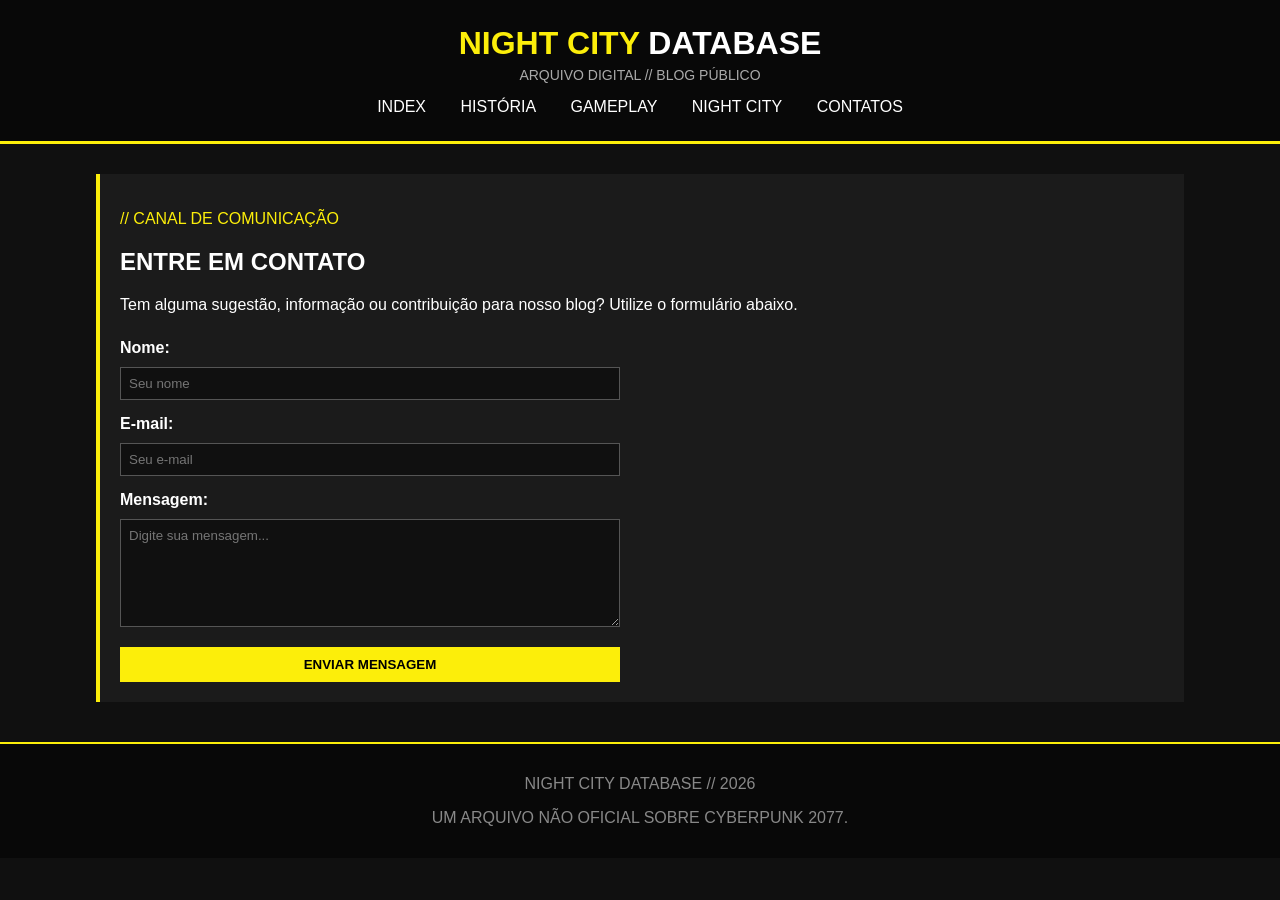
==== contatos.html @ 714da729 "Add files via upload" ====
<!DOCTYPE html>
<html lang="pt-BR">
<head>
    <meta charset="UTF-8">
    <meta name="viewport" content="width=device-width, initial-scale=1.0">
    <title>Contatos | Night City Database</title>
    <link rel="stylesheet" href="style.css">
</head>
<body>

<header>
    <h1>NIGHT CITY <span>DATABASE</span></h1>
    <p>ARQUIVO DIGITAL // BLOG PÚBLICO</p>
    <nav>
        <a href="index.html">INDEX</a>
        <a href="historia.html">HISTÓRIA</a>
        <a href="gameplay.html">GAMEPLAY</a>
        <a href="night-city.html">NIGHT CITY</a>
        <a href="contatos.html">CONTATOS</a>
    </nav>
</header>

<main>
    <section class="intro">
        <p class="tag">// CANAL DE COMUNICAÇÃO</p>
        <h2>ENTRE EM CONTATO</h2>

        <p>
            Tem alguma sugestão, informação ou contribuição para
            nosso blog? Utilize o formulário abaixo.
        </p>

        <form class="contact-form">
            <label for="nome">Nome:</label>
            <input type="text" id="nome" placeholder="Seu nome">

            <label for="email">E-mail:</label>
            <input type="email" id="email" placeholder="Seu e-mail">

            <label for="mensagem">Mensagem:</label>
            <textarea id="mensagem" rows="6"
                placeholder="Digite sua mensagem..."></textarea>

            <button type="button">ENVIAR MENSAGEM</button>
        </form>
    </section>
</main>

<footer>
    <p>NIGHT CITY DATABASE // 2026</p>
    <p>UM ARQUIVO NÃO OFICIAL SOBRE CYBERPUNK 2077.</p>
</footer>

</body>
</html>
---- style.css ----
/* 1. GERAL E CORPO DA PÁGINA: Configura o fundo preto escuro (#101010), texto branco, fonte Arial limpa e remove as margens padrões da página. */
body {
    background-color: #101010;
    color: #ffffff;
    font-family: Arial, sans-serif;
    margin: 0;
}

/* 2. CABEÇALHO E NAVEGAÇÃO: Centraliza tudo no meio, com fundo quase preto (#080808), borda inferior amarela marcante e os links do menu com efeito hover amarelo. */
header {
    background-color: #080808;
    padding: 25px;
    border-bottom: 3px solid #fcee0a;
    text-align: center;
}

header h1 {
    color: #fcee0a;
    margin: 0 0 5px 0;
}

header p {
    color: #aaaaaa;
    font-size: 14px;
    margin: 0 0 15px 0;
}

header span {
    color: #ffffff;
}

nav {
    margin-top: 10px;
}

nav a {
    color: #ffffff;
    text-decoration: none;
    margin: 0 15px;
}

nav a:hover {
    color: #fcee0a;
}

/* 3. ESTRUTURA PRINCIPAL E INTRODUÇÃO: Centraliza o conteúdo principal ocupando 85% da largura da tela e cria o bloco de introdução com uma barra amarela vertical na lateral esquerda. */
main {
    width: 85%;
    margin: 30px auto;
}

.intro {
    background-color: #1b1b1b;
    padding: 20px;
    border-left: 4px solid #fcee0a;
    margin-bottom: 30px;
}

.tag {
    color: #fcee0a;
}

/* 4. SEÇÃO DE CARDS E DESTAQUES: Organiza os cards lado a lado usando Flexbox com espaçamento uniforme, padronizando o tamanho das imagens. */
.destaques h2 {
    color: #fcee0a;
    margin-bottom: 20px;
}

.cards {
    display: flex;
    gap: 20px;
}

.card {
    background-color: #1b1b1b;
    padding: 15px;
    width: 33%;
    border-top: 3px solid #fcee0a;
}

.card img {
    width: 100%;
    height: 180px;
    object-fit: cover;
    margin-bottom: 10px;
}

.card h3 {
    color: #ffffff;
    margin: 10px 0 5px 0;
}

.card a {
    color: #fcee0a;
    text-decoration: none;
}

.card a:hover {
    text-decoration: underline;
}

.card p {
    color: #bbbbbb;
    font-size: 14px;
}

/* 5. BANNERS: Garante que os banners ocupem 100% da largura do bloco. */
.banner {
    width: 100%;
    margin: 20px 0;
}

/* 6. FORMULÁRIO DE CONTATO: Empilha os campos na vertical com fundo escuro, bordas cinzas e botão amarelo em destaque. */
.contact-form {
    display: flex;
    flex-direction: column;
    gap: 10px;
    max-width: 500px;
    margin-top: 20px;
}

.contact-form label {
    color: #ffffff;
    font-weight: bold;
    margin-top: 5px;
}

.contact-form input,
.contact-form textarea {
    padding: 8px;
    background-color: #101010;
    color: #ffffff;
    border: 1px solid #555555;
    font-family: Arial, sans-serif;
}

.contact-form button {
    padding: 10px;
    background-color: #fcee0a;
    color: #000000;
    border: none;
    cursor: pointer;
    font-weight: bold;
    margin-top: 10px;
}

.contact-form button:hover {
    background-color: #e5d709;
}

/* 7. RODAPÉ DA PÁGINA: Fecha a página com uma faixa escura centralizada, delimitada por uma linha amarela no topo e texto em cinza. */
footer {
    background-color: #080808;
    border-top: 2px solid #fcee0a;
    padding: 15px;
    text-align: center;
    color: #888888;
    margin-top: 40px;
}
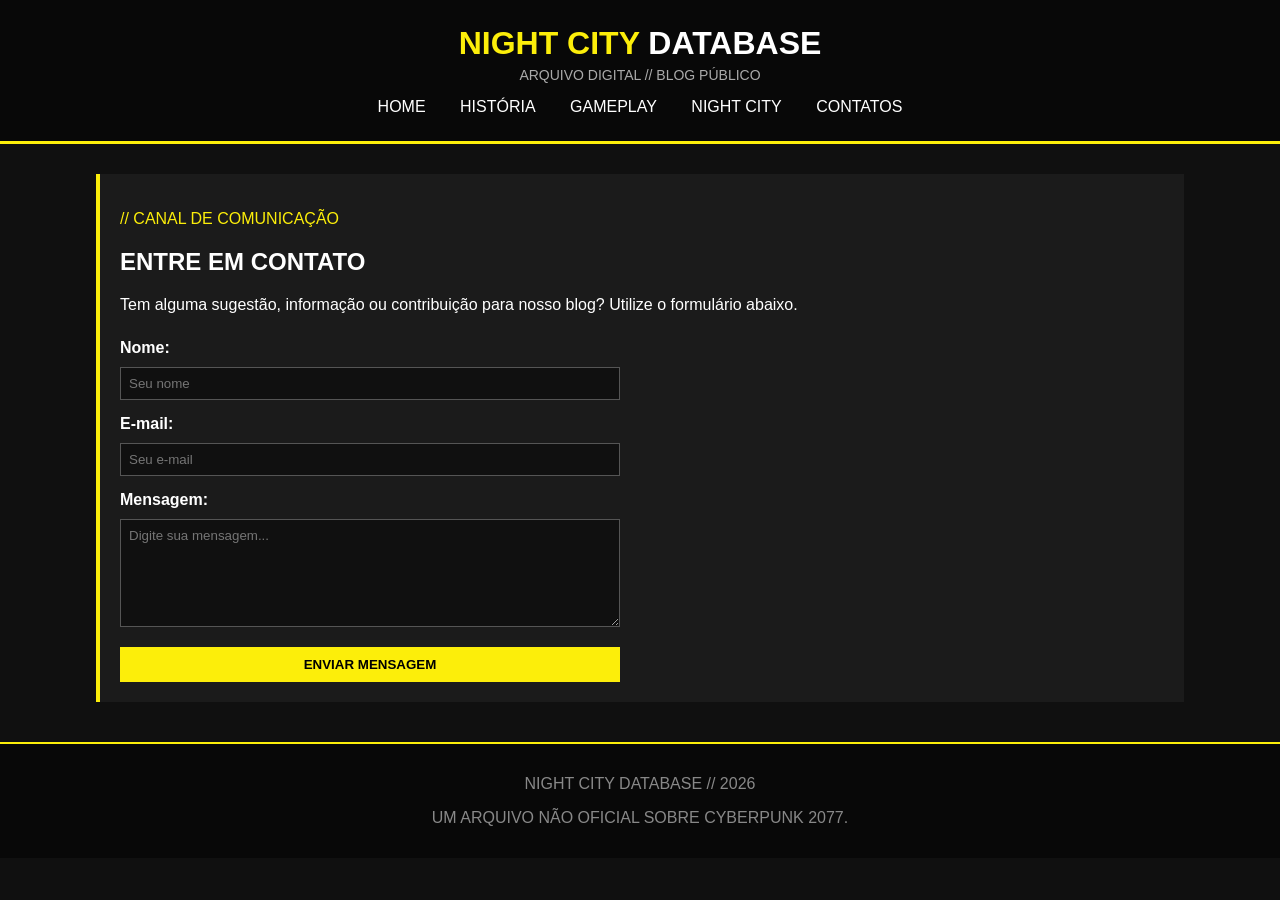
==== commit 9fb18999: "Add files via upload" ====
--- a/contatos.html
+++ b/contatos.html
@@ -12,7 +12,7 @@
     <h1>NIGHT CITY <span>DATABASE</span></h1>
     <p>ARQUIVO DIGITAL // BLOG PÚBLICO</p>
     <nav>
-        <a href="index.html">INDEX</a>
+        <a href="index.html">HOME</a>
         <a href="historia.html">HISTÓRIA</a>
         <a href="gameplay.html">GAMEPLAY</a>
         <a href="night-city.html">NIGHT CITY</a>
--- a/style.css
+++ b/style.css
@@ -80,8 +80,8 @@
 
 .card img {
     width: 100%;
-    height: 180px;
-    object-fit: cover;
+    height: 300px;
+    object-fit: contain;
     margin-bottom: 10px;
 }
 
